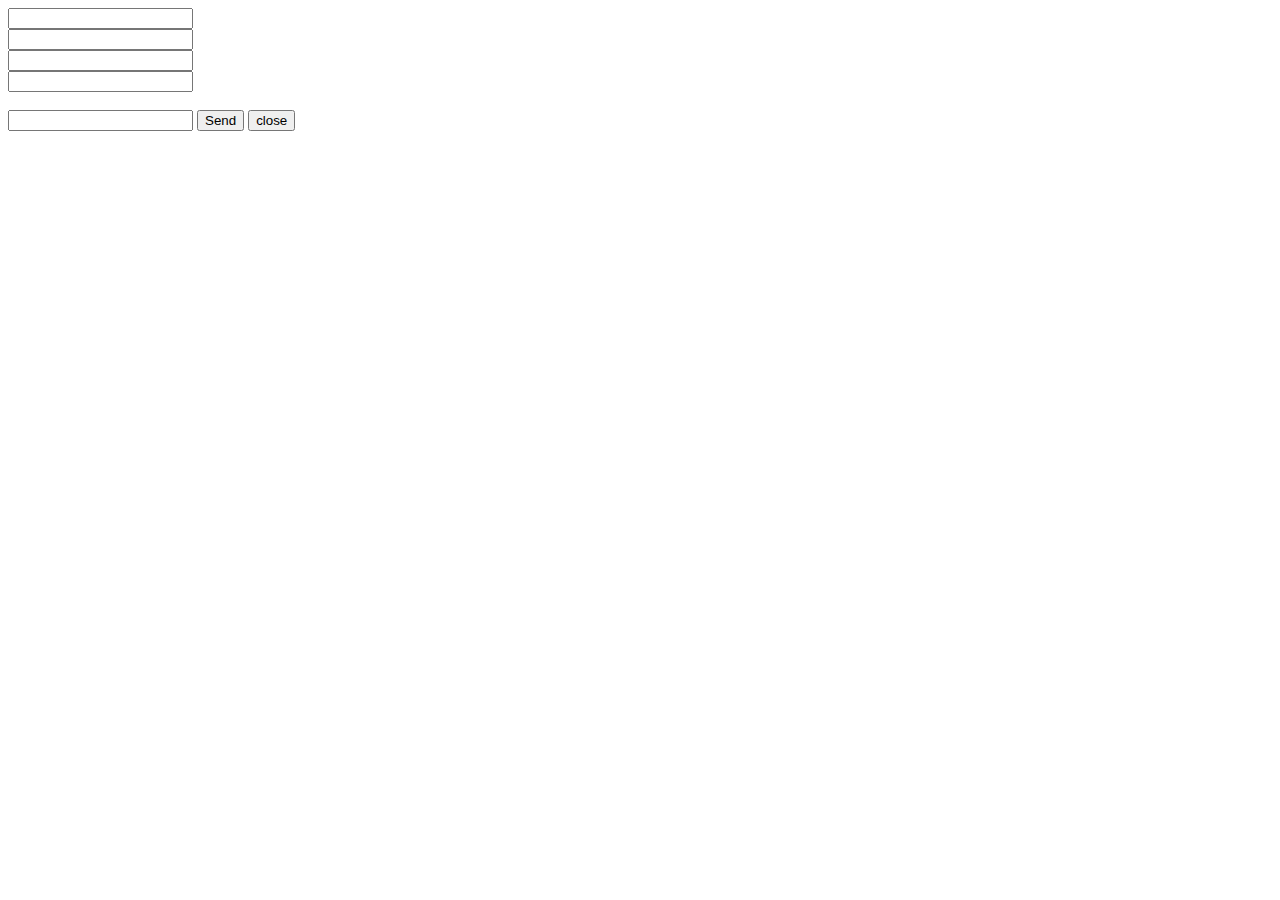
==== client.html @ c66e29f6 "first commit" ====
<html>
<head>
  <title>Simple client</title>
  <script src="main.js"></script>
</head>
<body onload="init();">
  <form onsubmit="onSubmit(); return false;" autocomplete="off">
    <input type="text" id="status"><br>
    <input type="text" id="speed"><br>
    <input type="text" id="sensor_1"><br>
    <input type="text" id="sensor_2"><br>
    <br>
    <input type="text" id="input">
    <input type="submit" value="Send">
    <button onclick="onCloseClick(); return false;">close</button>
  </form>
  <div id="log"></div>
</body>
</html>
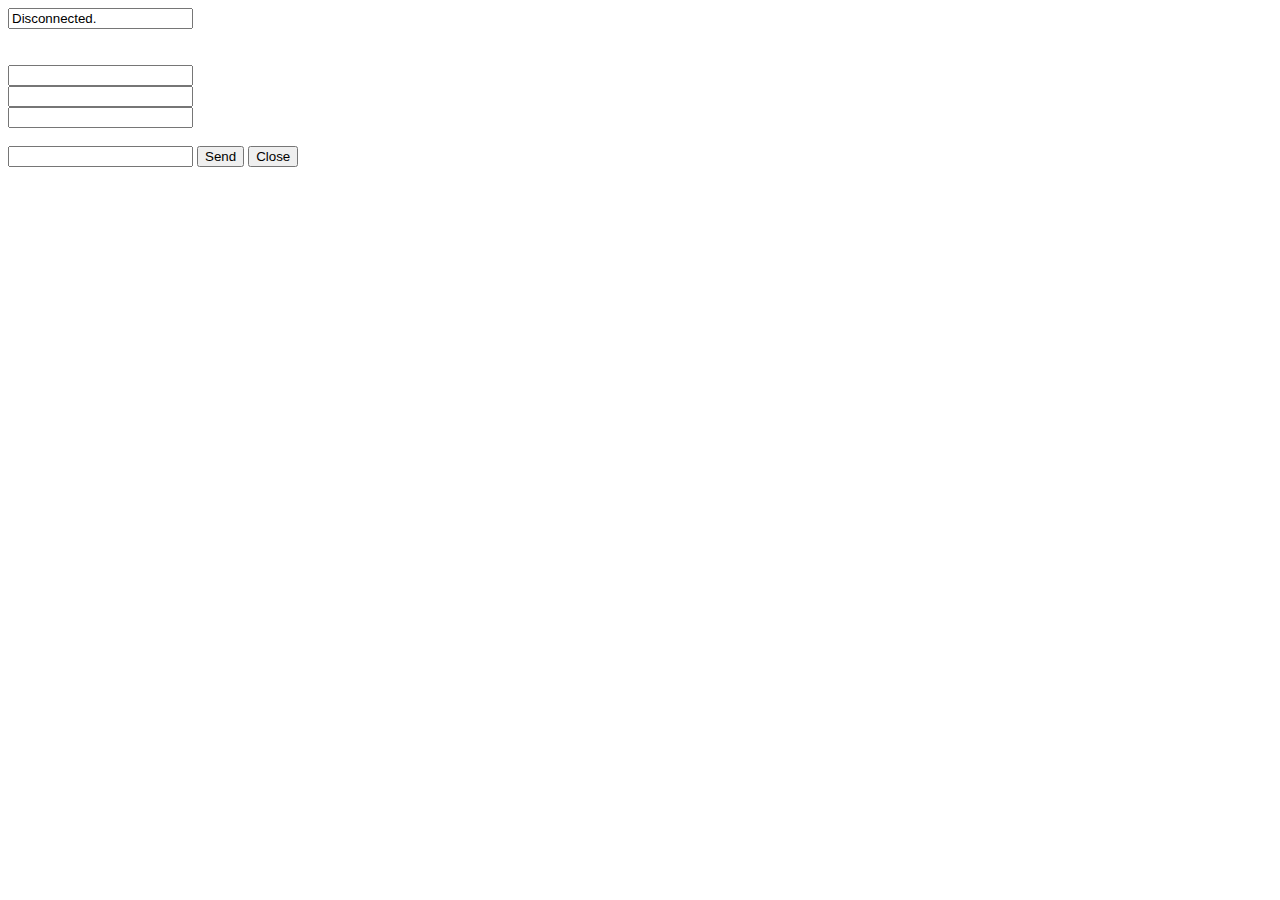
==== commit 2d2e3221: "auto updater. status messages added." ====
--- a/client.html
+++ b/client.html
@@ -5,14 +5,19 @@
 </head>
 <body onload="init();">
   <form onsubmit="onSubmit(); return false;" autocomplete="off">
-    <input type="text" id="status"><br>
-    <input type="text" id="speed"><br>
-    <input type="text" id="sensor_1"><br>
-    <input type="text" id="sensor_2"><br>
+    <input type="text" id="text1"><br>
     <br>
-    <input type="text" id="input">
+    <table>
+    <!-- here goes our data! -->
+    </table>
+    <br>
+    <input type="text" id="text2"><br>
+    <input type="text" id="text3"><br>
+    <input type="text" id="text4"><br>
+    <br>
+    <input type="text" id="text5">
     <input type="submit" value="Send">
-    <button onclick="onCloseClick(); return false;">close</button>
+    <button onclick="onClick(); return false;">Close</button>
   </form>
   <div id="log"></div>
 </body>
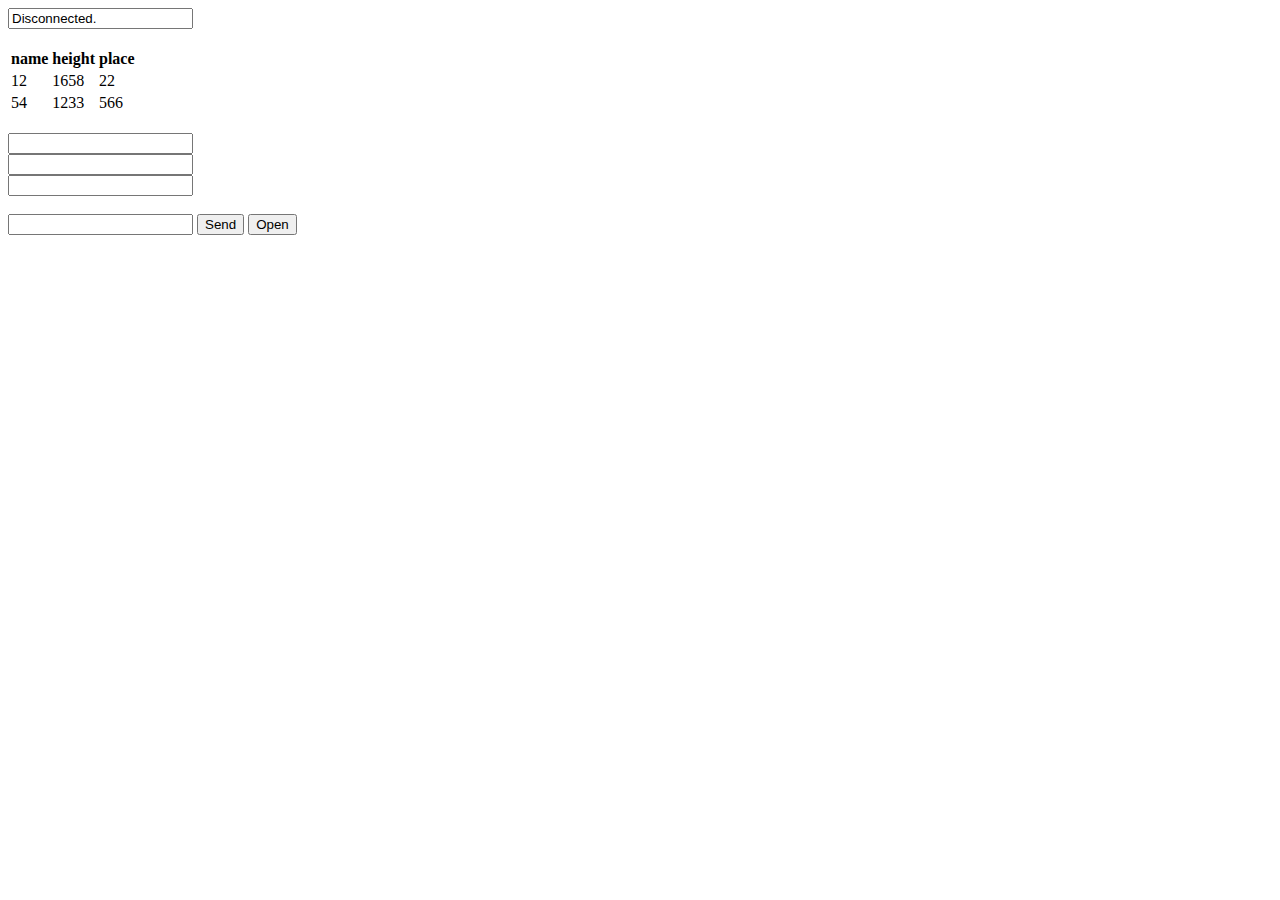
==== commit 77aa58f4: "remote table generation via JSON" ====
--- a/client.html
+++ b/client.html
@@ -2,12 +2,13 @@
 <head>
   <title>Simple client</title>
   <script src="main.js"></script>
+  <script src="tablegenerator.js"></script>  
 </head>
 <body onload="init();">
   <form onsubmit="onSubmit(); return false;" autocomplete="off">
     <input type="text" id="text1"><br>
     <br>
-    <table>
+    <table id="table1">
     <!-- here goes our data! -->
     </table>
     <br>
@@ -17,7 +18,7 @@
     <br>
     <input type="text" id="text5">
     <input type="submit" value="Send">
-    <button onclick="onClick(); return false;">Close</button>
+    <button id="button1" onclick="onClick(); return false;">Close</button>
   </form>
   <div id="log"></div>
 </body>
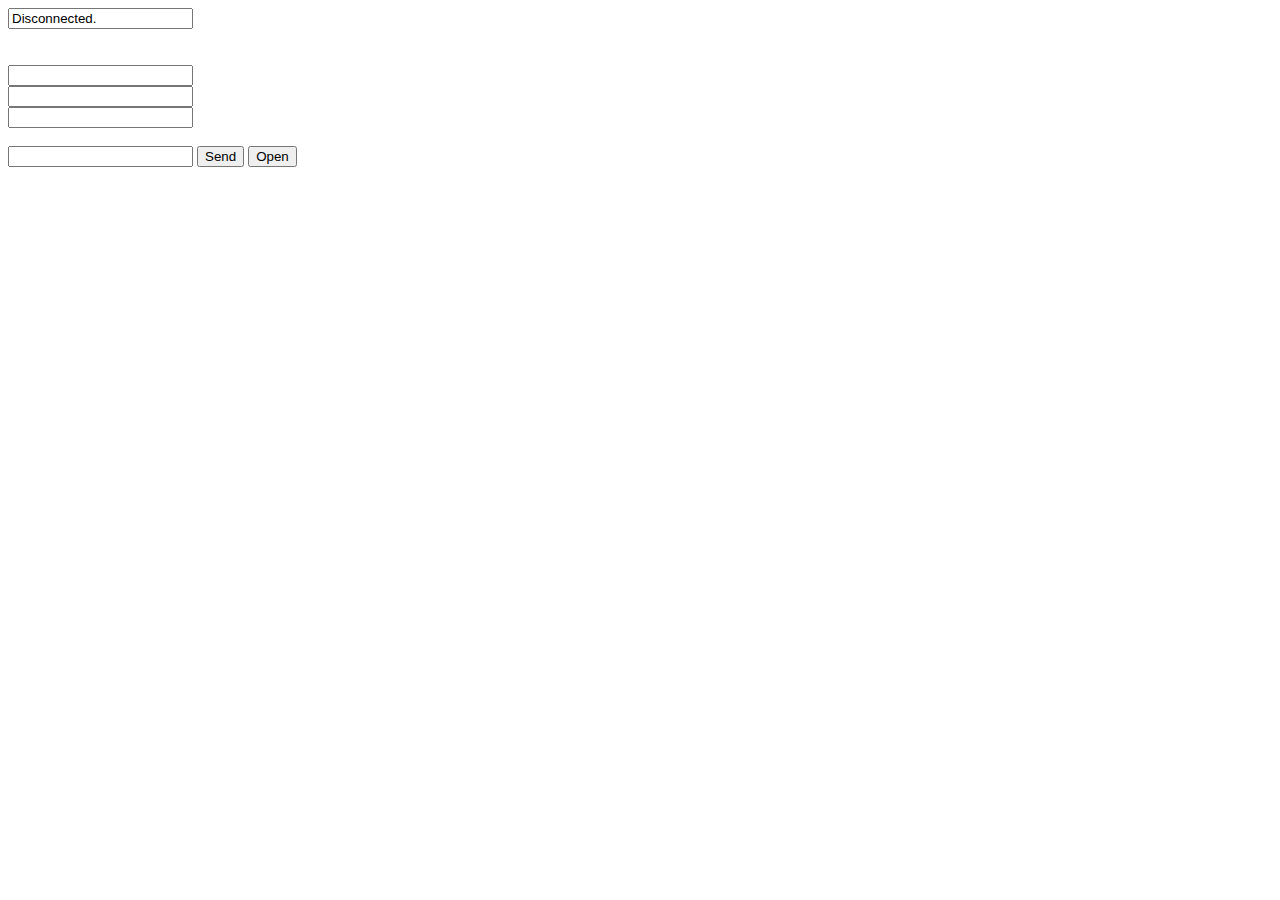
==== commit f3387dba: "refactor table generator function" ====
--- a/client.html
+++ b/client.html
@@ -1,8 +1,10 @@
 <html>
 <head>
   <title>Simple client</title>
+  <script src="table_generator.js"></script> 
+  <script src="json_handler.js"></script>
   <script src="main.js"></script>
-  <script src="tablegenerator.js"></script>  
+
 </head>
 <body onload="init();">
   <form onsubmit="onSubmit(); return false;" autocomplete="off">
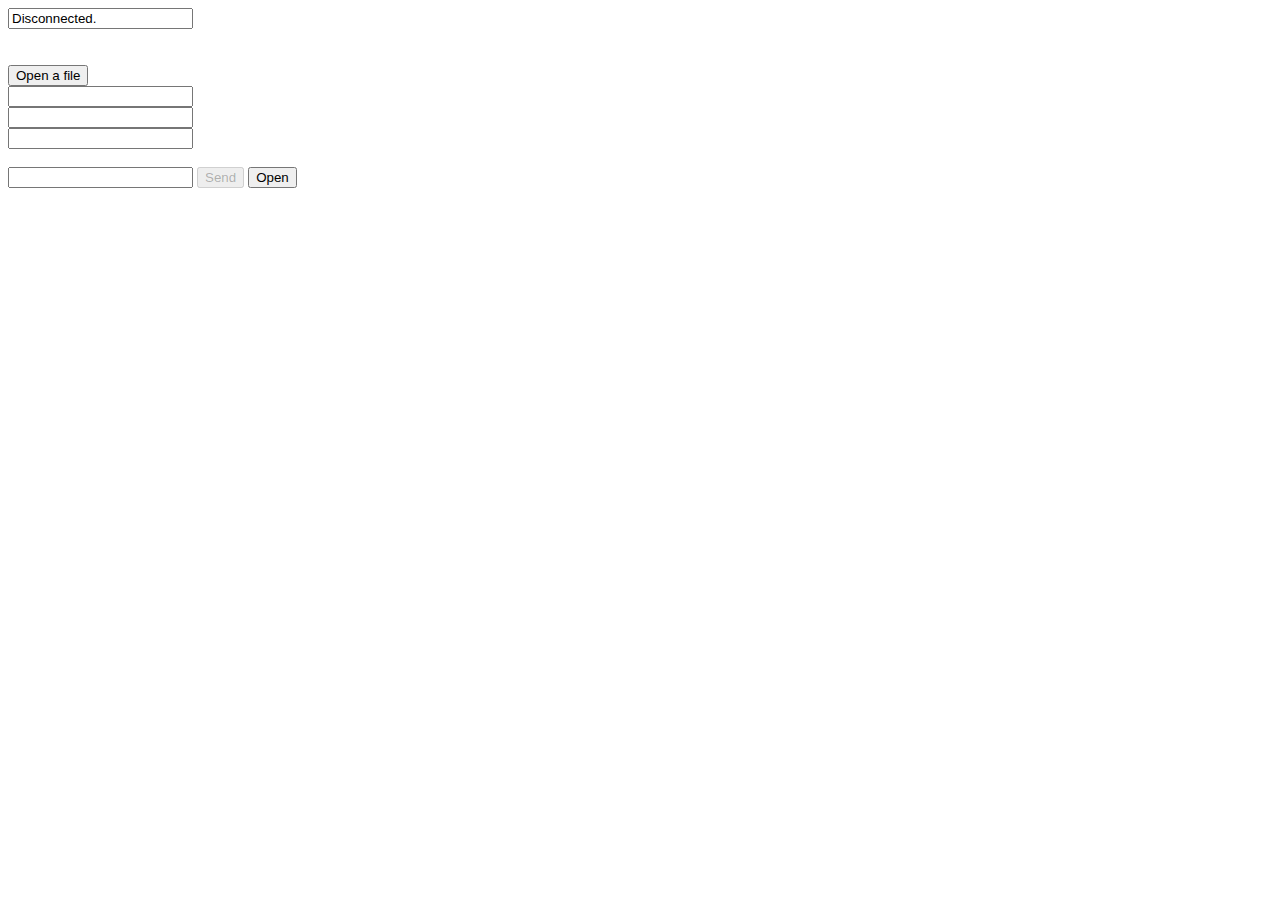
==== commit 81e6316f: "file open function added" ====
--- a/client.html
+++ b/client.html
@@ -14,12 +14,15 @@
     <!-- here goes our data! -->
     </table>
     <br>
+    <button onclick="openFile(dispFile)">Open a file</button>
+    <br>
     <input type="text" id="text2"><br>
     <input type="text" id="text3"><br>
     <input type="text" id="text4"><br>
     <br>
     <input type="text" id="text5">
-    <input type="submit" value="Send">
+
+    <button id="submit1" onclick="onSubmit();" disabled="false">Send</button>
     <button id="button1" onclick="onClick(); return false;">Close</button>
   </form>
   <div id="log"></div>
